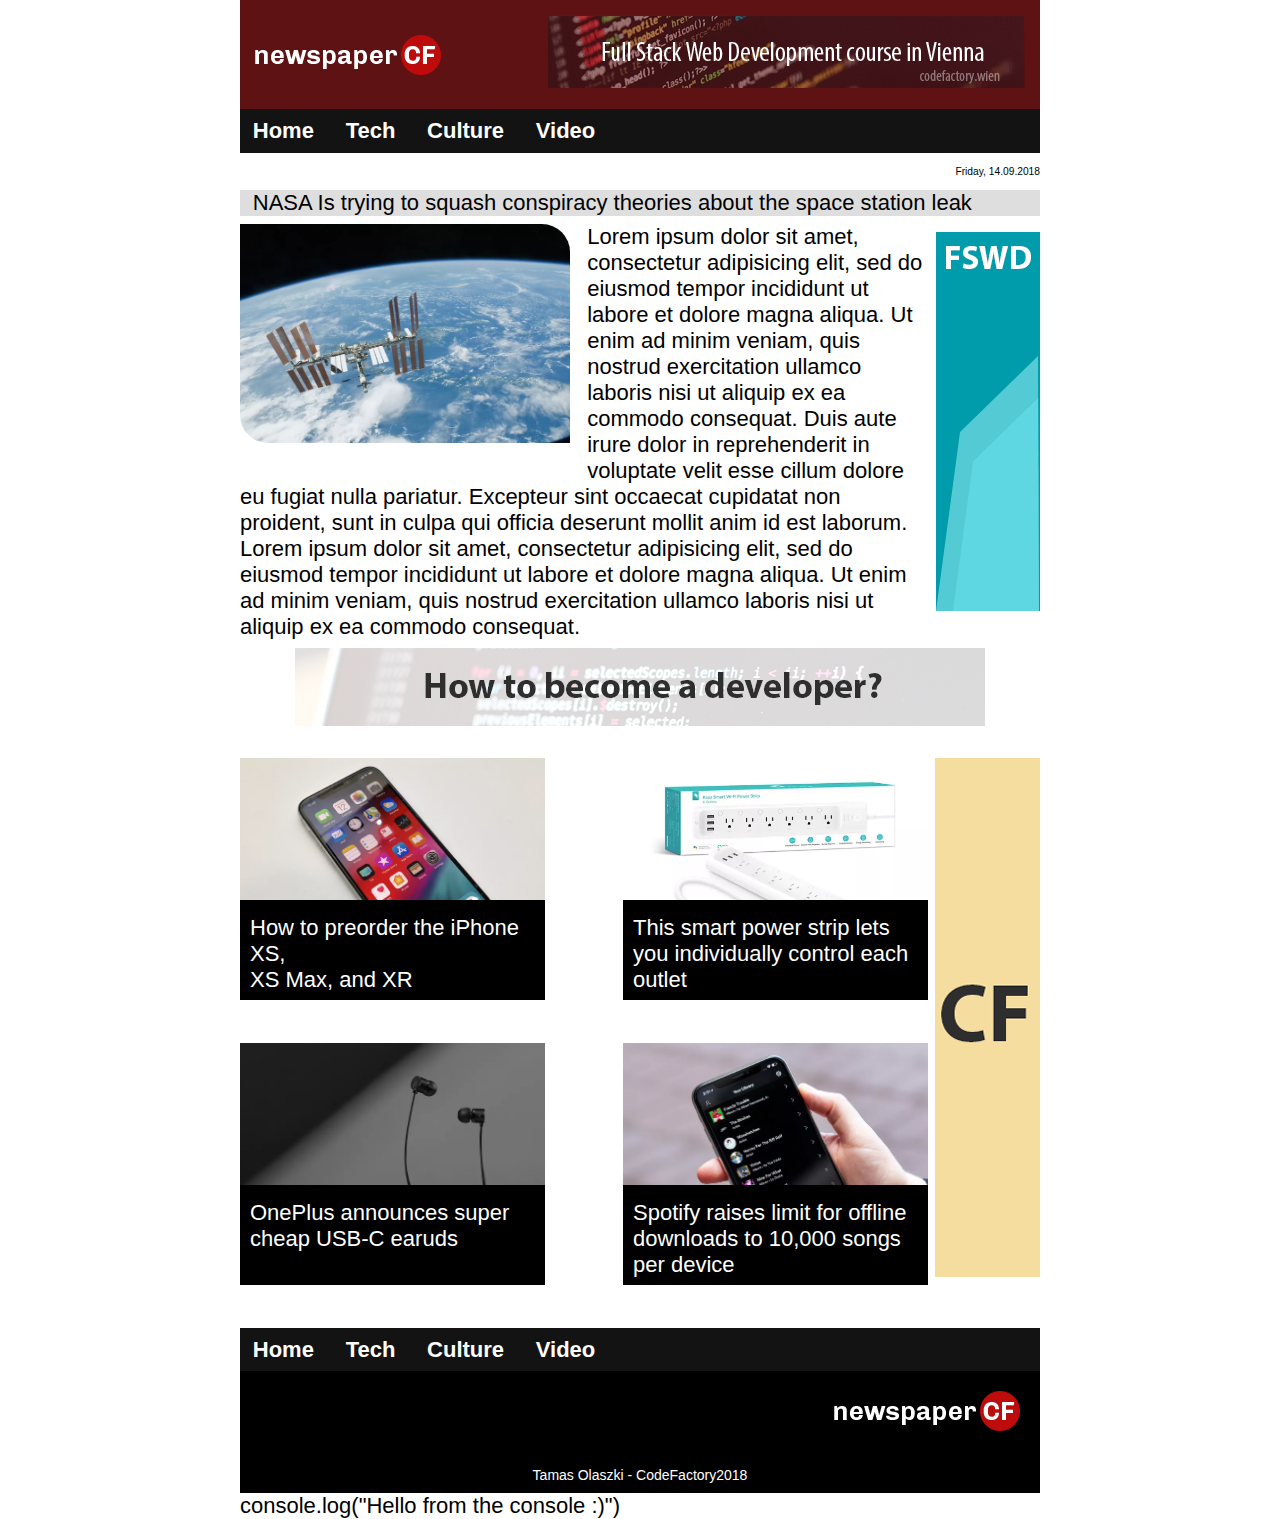
==== article.html @ 62e4ebf3 "second code review" ====
<!DOCTYPE html>
<html lang=en>
<head>
	<meta name="charset" content="UTF-8">
	<link rel="stylesheet" type="text/css" href="style.css">
	<title>Code Review 2 - article page</title>
</head>
<body>

<div class="main_container">

	<div class="header_container">
		<img src="img/logo-newspaper-cf.png" alt="newspaper CF">
		<a href="https://www.codefactory.wien" title="codefactory.wien">
			<img class="bigmobile" src="./img/banner-1.png" alt="CodeFactory">
		</a>
	</div>

	<nav>
			<ul class="nav">
				<li><a href="index.html" title="Home">Home</a></li>
				<li><a href="#" title="Tech">Tech</a></li>
				<li><a href="#" title="Culture">Culture</a></li>
				<li><a href="#" title="Video">Video</a></li>
			</ul>
	</nav>

	<main>
		<div class="date">
			Friday, 14.09.2018
		</div>
		<div class="topnews">
			NASA Is trying to squash conspiracy theories about the space station leak
		</div>
		<div class="flex_container">

			<div class="newsblock">

				<div class="article">
					<img src="img/nasa.png" alt="NASA">
					<p>
						Lorem ipsum dolor sit amet, consectetur adipisicing elit, sed do eiusmod
						tempor incididunt ut labore et dolore magna aliqua. Ut enim ad minim veniam,
						quis nostrud exercitation ullamco laboris nisi ut aliquip ex ea commodo
						consequat. Duis aute irure dolor in reprehenderit in voluptate velit esse
						cillum dolore eu fugiat nulla pariatur. Excepteur sint occaecat cupidatat non
						proident, sunt in culpa qui officia deserunt mollit anim id est laborum.
						Lorem ipsum dolor sit amet, consectetur adipisicing elit, sed do eiusmod
						tempor incididunt ut labore et dolore magna aliqua. Ut enim ad minim veniam,
						quis nostrud exercitation ullamco laboris nisi ut aliquip ex ea commodo
						consequat.
					</p>
				</div>
			</div>
			<div class="side_image desk">
				<a href="https://www.codefactory.wien" title="Code Factory">
					<img src="img/banner-2.png" alt="FSWD">
				</a>
			</div>
		</div>
		<div class="separator bigmobile">
			<a href="https://www.codefactory.wien" title="codefactory.wien">
				<img src="img/banner-3.png" alt="How to become a developer?">
			</a>
		</div>
		<div class="flex_container">
			<div class="newsblock">
				<div class="subblock2">
					<div>
						<a href="article.html" title="article">
							<img src="./img/iphone.png" alt="iPhone">
							<div class="descript">
								<p>
									How to preorder the iPhone XS,<br> XS Max, and XR
								</p>
							</div>
						</a>
					</div>
					<div>
						<a href="article.html" title="article">
							<img src="img/smart.png" alt="smart power strip">
							<div class="descript">
								<p>
									This smart power strip lets you individually control each outlet
								</p>
							</div>
						</a>
					</div>
					<div>
						<a href="article.html" title="article">
							<img src="img/one.png" alt="USB-C earuds">
							<div class="descript">
								<p>
									OnePlus announces super cheap USB-C earuds
								</p>
							</div>
						</a>
					</div>
					<div>
						<a href="article.html" title="article">
							<img src="img/phone.png" alt="Spotify">
							<div class="descript">
								<p>
									Spotify raises limit for offline<br> downloads to 10,000 songs per device
								</p>
							</div>
						</a>
					</div>
				</div>
			</div>
			<div class="side_image desk">
				<a href="https://www.codefactory.wien" title="Code Factory">
					<img src="img/banner-4.png" alt="CF">
				</a>
			</div>
		</div>


	</main>

	<footer>
		<div>
			<ul class="nav">
				<li><a href="index.html" title="Home">Home</a></li>
				<li><a href="#" title="Tech">Tech</a></li>
				<li><a href="#" title="Culture">Culture</a></li>
				<li><a href="#" title="Video">Video</a></li>
			</ul>
		</div>

		<div>
			<img src="img/logo-newspaper-cf.png" alt="newspaper CF">
		</div>

		<div>
			Tamas Olaszki - CodeFactory2018
		</div>

	</footer>

	console.log("Hello from the console :)")
</script>
</div>
</body>
</html>
---- style.css ----
/* reseting every parameter before start (previously detected bug corrected) */

html, body, div, span, applet, object, iframe,
h1, h2, h3, h4, h5, h6, p, blockquote, pre,
a, abbr, acronym, address, big, cite, code,
del, dfn, em, img, ins, kbd, q, s, samp,
small, strike, strong, sub, sup, tt, var,
b, u, i, center,
dl, dt, dd, ol, ul, li,
fieldset, form, label, legend,
table, caption, tbody, tfoot, thead, tr, th, td,
article, aside, canvas, details, embed, 
figure, figcaption, footer, header, hgroup, 
menu, nav, output, ruby, section, summary,
time, mark, audio, video {
	margin: 0;
	padding: 0;
	border: 0;
	font-size: 100%;
	font: inherit;
	vertical-align: baseline;
}

/* reset completed */

.main_container {
  max-width: 800px;
  margin: auto;
  font-family: "PT Sans Narrow", sans-serif;
  font-size: 22px;

 }



.header_container {
	display: flex;
	margin : 0 auto;
	background-color: #5E1214;
	flex-flow: row;
	justify-content: space-between;
	align-items: center;
	padding: 15px;
}


.navigation {
	padding: 0;
	margin : 0 auto;
}

.nav {
	margin : 0 auto;
	list-style-type: none;
	background-color: #131313;

	font-size :  22px;
	padding : 0;
}

.nav > li {
	display : inline-block;
	/* padding :  14px 32px 14px 32px; */
	padding: 0.7vw 0 0.7vw 0;
	margin : 0;

}


.nav > li a {
	color: white;
	text-decoration :  none;
	font-weight: bold;
	margin: 0;
	padding: 0.7vw 1vw 0.7vw 1vw;
	transition: 0.5s;	
}

.nav > li a:hover {
    background: #DEDEDE;
    color: #500E10; 
}

 .footermenu {
	font-size: 15px;
 }


.mainbody {
	display: flex;
	width: 90%;
	margin : 0 auto;
	flex-flow: row;

	border : 3px solid red;


}

.date {
	text-align: right;
	font-size: 0.8vw;
	padding: 1vw 0;
}

.topnews {
	background-color: #DEDEDE;
	padding-left: 1vw;
}

.flex_container {
	display: flex;
}

.newsblock {
	width: 100%;
}

.newsblock div {
	 margin: 8px 0 8px 0px;
}

.subblock, .subblock2 {
	  display: flex;
      flex-wrap: wrap;
      margin-bottom: 20px;
      justify-content: space-between;
}

.subblock div, .subblock2 div {
	  position: relative;
      width: 200px;
      height: 160px;
      border : 3px;
}

.subblock div img, .subblock2 div img {
          max-width: 100%;
          height: 100%;
          object-fit: cover;
}

.subblock div .descript {
          position: absolute;
          bottom: -8px;
          right: 0px;
          background: black;
          height: 60px;
          width: 100%;
}


.article img {
      	  width : 48%;
      	  float : left;
          margin-right : 17px;
          margin-bottom : 17px;
          border-radius : 0 28px 0 28px; 
}

.subblock div .descript p, .subblock2 div .descript p {
          font-size: 14px;
          margin: 0;
          padding: 6px;
          color: white;
}

.subblock2 div {
	      width: 305px;
      	  height: 242px;
          margin-bottom: 35px;
}

.subblock2 div img{
		  width: 100%;
}

.subblock2 div .descript {
        position: absolute;
        bottom: -35px;
        right: 0px;
        background: black;
        width: 100%;
        height: 100px;
 }

 .second_side_pic {
		height: 527px;
		width: 103px;
 }


.subblock2 div .descript p {
         font-size: 22px;
         margin: 0;
         padding: 15px 0 15px 10px;
         color: white;
 }



.side_image {
  		min-width: 112px;

  		text-align: right;

  		max-width: 115px;

  		margin-top: 16px;
}

.separator {
  width: 100%;
  text-align: center;
  margin-bottom: 10px; 
}

  .separator img {
    max-width: 100%;
}


footer {
  background: black;
  color: white; }

  footer div:ul {
    font-size: 18px;
    padding: 5px 0 0 15px;
    text-align: left; }
  footer div:nth-child(2) {
    text-align: right;
    padding: 20px; }
  footer div:nth-child(3) {
    text-align: center;
    font-size: 14px;
    padding: 10px; }



.only_mobile {
	  display : none;
}


@media screen and (max-width: 768px) {

  .header_container {
    flex-direction: column;
    padding: 9px; }

  .desk {
    display: none; }

  .only_mobile {
    display: block; 
	}

 .nav {
 	font-size :  18px;
 }

  nav {
    padding: 0; 
	}
    
  nav ul {
      text-align: center; 
	}
  
  nav ul li > a {
        padding: 2px 2vw 2px 2vw; 
	}

  footer div {
    text-align: center !important; 
	}

   main {
    margin: 2.3vw; 
	}

  .topnews {
    margin: 0 0 1.6vw 0 !important;
    padding-left: 6px; 
	}

  .mob_topnews {
    margin: 0 0 2vw 0 !important; 
	}


  .flex_container .newsblock {
    margin: 0; 
	}
  
  .flex_container .newsblock .subblock, .flex_container .newsblock .subblock2 {
      margin: 0; 
  	}
  
  .flex_container .newsblock .subblock > div, .flex_container .newsblock .subblock2 > div {
        width: 42vw;
        height: 36vw;
        margin-bottom: 4vw;
    }
  
  .flex_container .newsblock .subblock > div .descript p, .flex_container .newsblock .subblock2 > div .descript p {
          font-size: 2.3vw;
          padding: 1vw 1vw 3vw 1.4vw; 
   	}
 

 .article {
      font-size: 2.1vw !important; 
  	}


 .subblock2 div .descript {
        bottom: -35px;
        right: 0px;
        background: black;
        width: 100%;
        height: 50px;
 }

  footer {
    margin-top: 10vw;
    padding-bottom: 3vw; } 

}


@media screen and (max-width: 480px) {

  .header_container {
    flex-direction: row; 
}

  .header_container * {
      padding-left: 3vw; 
}

  .bigmobile, .date {
    display: none; } 
}
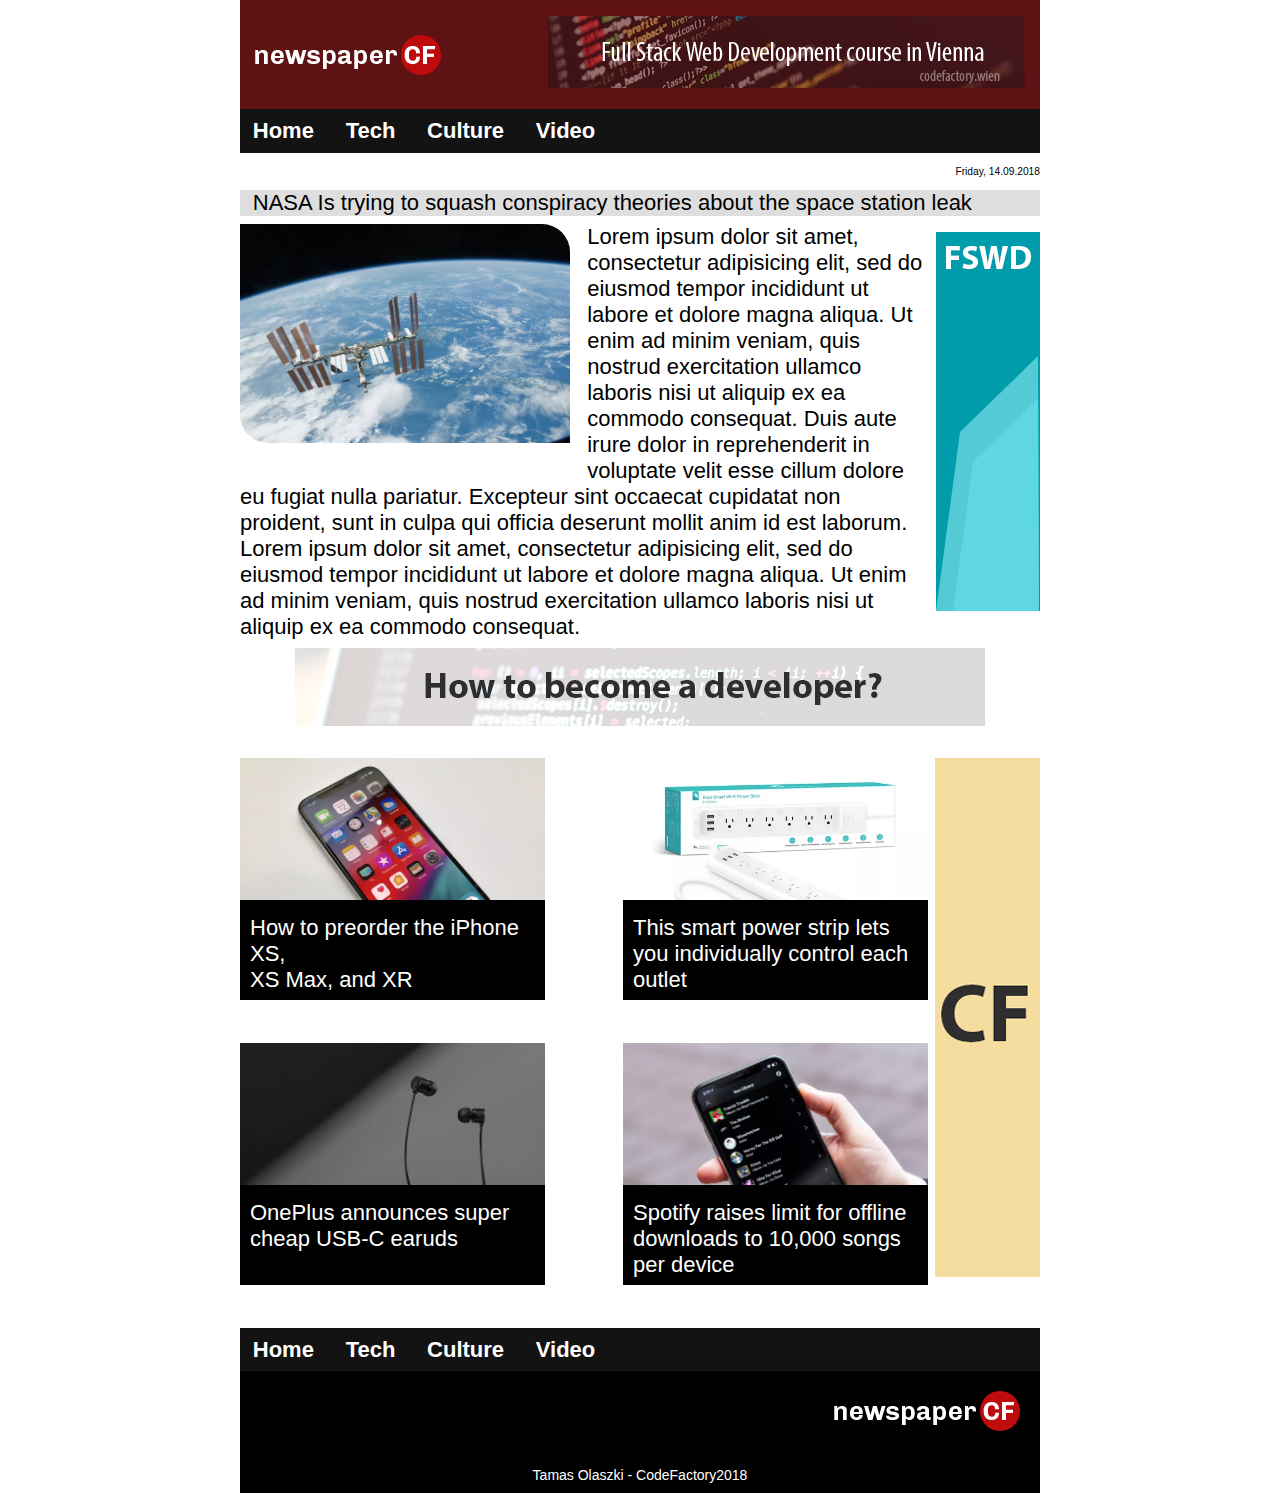
==== commit 334b9162: "correction" ====
--- a/article.html
+++ b/article.html
@@ -137,7 +137,7 @@
 		</div>
 
 	</footer>
-
+<script>
 	console.log("Hello from the console :)")
 </script>
 </div>
